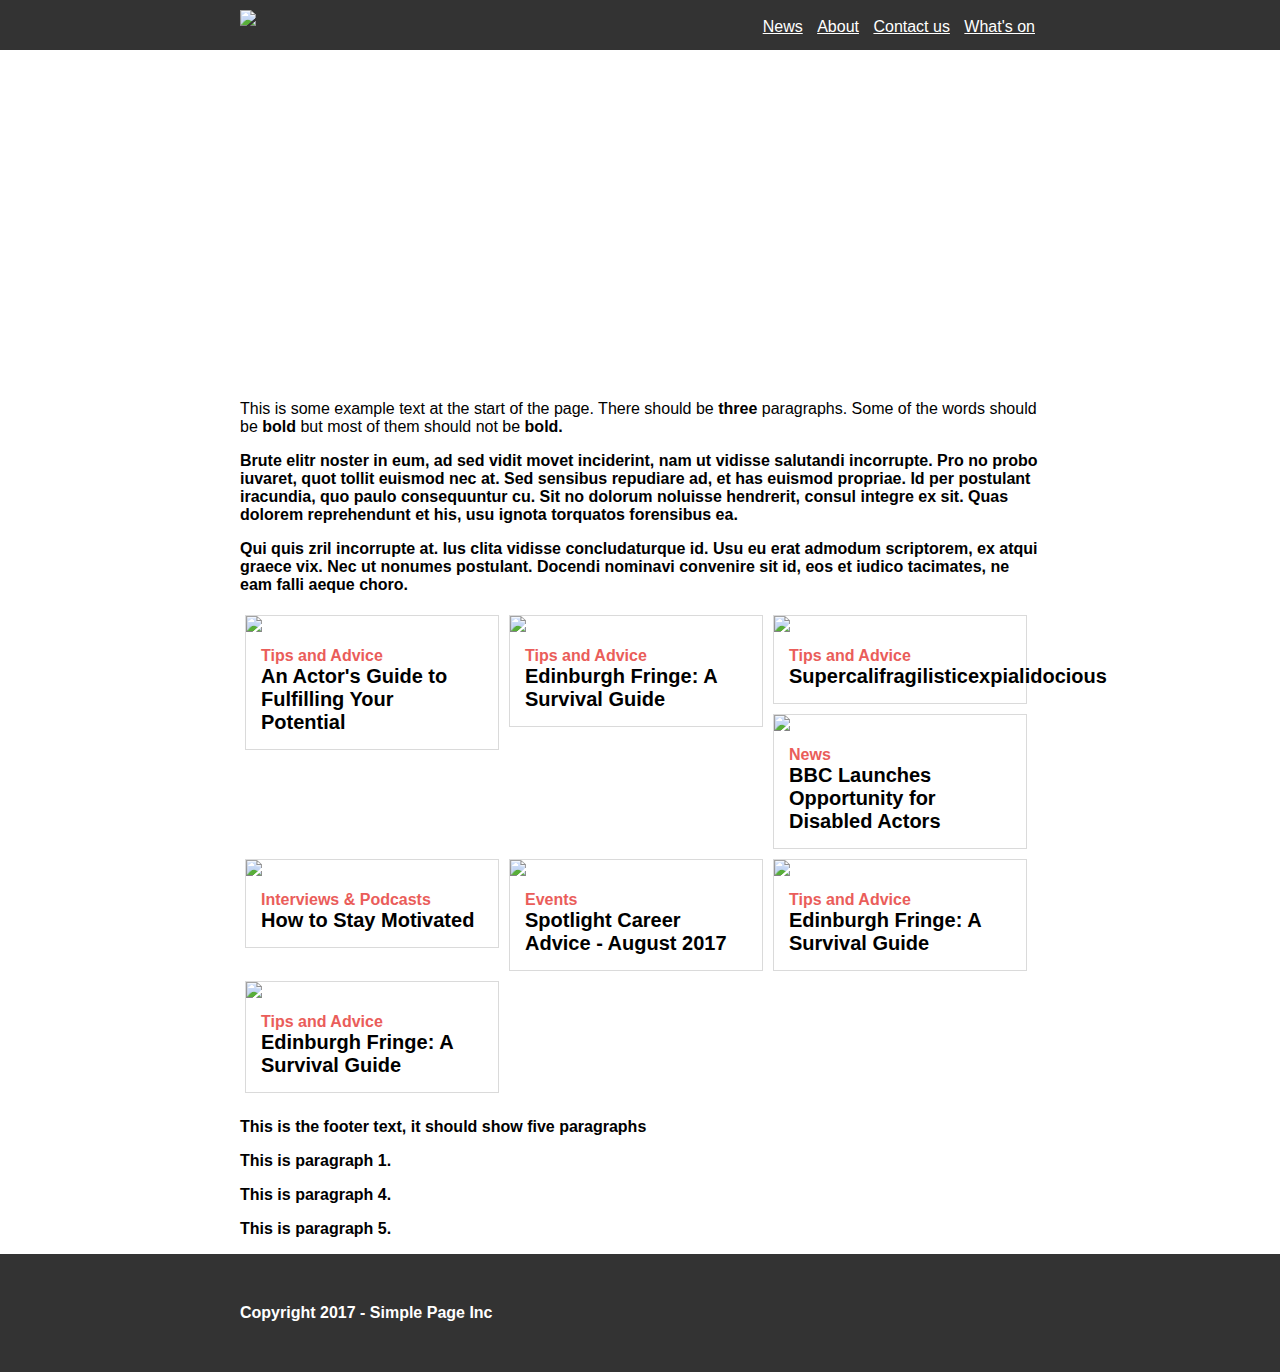
==== BuggyPage/page.html @ 9879ab96 "First commit with unedited files" ====
<!doctype html>

<html lang="en">
<head>
  <meta charset="utf-8">

  <title></title>

  <link rel="stylesheet" href="styles.css">

</head>

<body>
	<header>
		<div class="centered">
			<img src="https://www.spotlight.com/Features/Sunlight/Images/SpotlightLogoRow90.svg" />
			<ul>
				<li><a href="#">News</a></li>
				<li><a href="#">About</a></li>
				<li><a href="#">Contact us</a></li>
				<li><a href="#">What's on</a></li>
			</ul>
		</div>
	</header>
	<article>
		<h1>News and advice</h1>
		<div class="centered">
			<p>This is some example text at the start of the page. There should be <strong>three</strong> paragraphs. Some of the words should be <strong>bold</strong> but most of them should not be <strong>bold.</p>
			<p>Brute elitr noster in eum, ad sed vidit movet inciderint, nam ut vidisse salutandi incorrupte. Pro no probo iuvaret, quot tollit euismod nec at. Sed sensibus repudiare ad, et has euismod propriae. Id per postulant iracundia, quo paulo consequuntur cu. Sit no dolorum noluisse hendrerit, consul integre ex sit. Quas dolorem reprehendunt et his, usu ignota torquatos forensibus ea.</p>
			<p>Qui quis zril incorrupte at. Ius clita vidisse concludaturque id. Usu eu erat admodum scriptorem, ex atqui graece vix. Nec ut nonumes postulant. Docendi nominavi convenire sit id, eos et iudico tacimates, ne eam falli aeque choro.</p>
			<ul class="articleList">
				<!-- This block is used as a template for the article list items. See renderArticleList.js -->
				<script type="text/html" id="template">
					<li>
						<a href="uninteresting_pages/article.txt?HREF" class="articleListItem">
							<img src="IMAGESOURCE" />
							<div class="articleInfo">
								<div class="category"><span href="uninteresting_pages/category.txt?CATEGORY">CATEGORY</span></div>
								<div class="title">TITLE</div>
							</div>
						</a>
					</li>
				</script>
				
			</ul>
			<p>This is the footer text, it should show five paragraphs</p>
			<p>This is paragraph 1.</p>
			<p class="bob>This is paragraph 2.</p>
			<p>This is paragraph 3.</p>
			<p class="bob">This is paragraph 4.</p>
			<p>This is paragraph 5.</p>			
		</div>
	</article>
	<footer>
		<div class="centered">
			Copyright 2017 - Simple Page Inc
		</div>
	</footer>
	<script src="renderArticleList.js"></script>
</body>
</html>
---- BuggyPage/styles.css ----
body, ul, li, h1 {
  margin: 0;
  padding: 0;
  list-style: none;
  font-family: sans-serif; }

* {
  box-sizing: border-box; }

header {
  background: #333;
  padding: 10px;
  overflow: hidden;
  text-align: right; }
  header ul {
    list-style: none;
    padding-top: 8px; }
  header li {
    display: inline;
    padding: 5px; }
  header a {
    color: #fff; }
  header img {
    height: 30px;
    float: left; }

h1 {
  padding-top: 200px;
  padding-bottom: 50px;
  background: no-repeat center center url(https://res.cloudinary.com/spotlightuk/image/fetch/w_2048,c_limit/https://spotlight-cmsmedia.s3-eu-west-1.amazonaws.com/media/1192/opened-space.png);
  background-size: cover;
  text-align: center;
  color: #fff;
  font-size: 70px;
  margin-bottom: 20px; }

footer {
  background: #333;
  color: #fff;
  padding: 50px; }

.centered {
  max-width: 800px;
  margin-left: auto;
  margin-right: auto; }

.articleList {
  margin-bottom: 20px; }
  .articleList:after {
    content: "";
    clear: both;
    display: table; }
  .articleList li {
    width: 33%;
    float: left;
    padding: 5px; }
  .articleList img {
    display: block;
    width: 100%; }
  .articleList .articleListItem {
    display: block;
    border: 1px solid #dadada;
    text-decoration: none;
    color: inherit; }
  .articleList .section {
    padding-bottom: 5px; }
  .articleList .articleInfo {
    padding: 15px; }
  .articleList .title {
    font-size: 20px; }
  .articleList .category {
    color: #ea5d5a; }
  .articleList .category:hover {
    text-decoration: underline; }

/*# sourceMappingURL=styles.css.map */
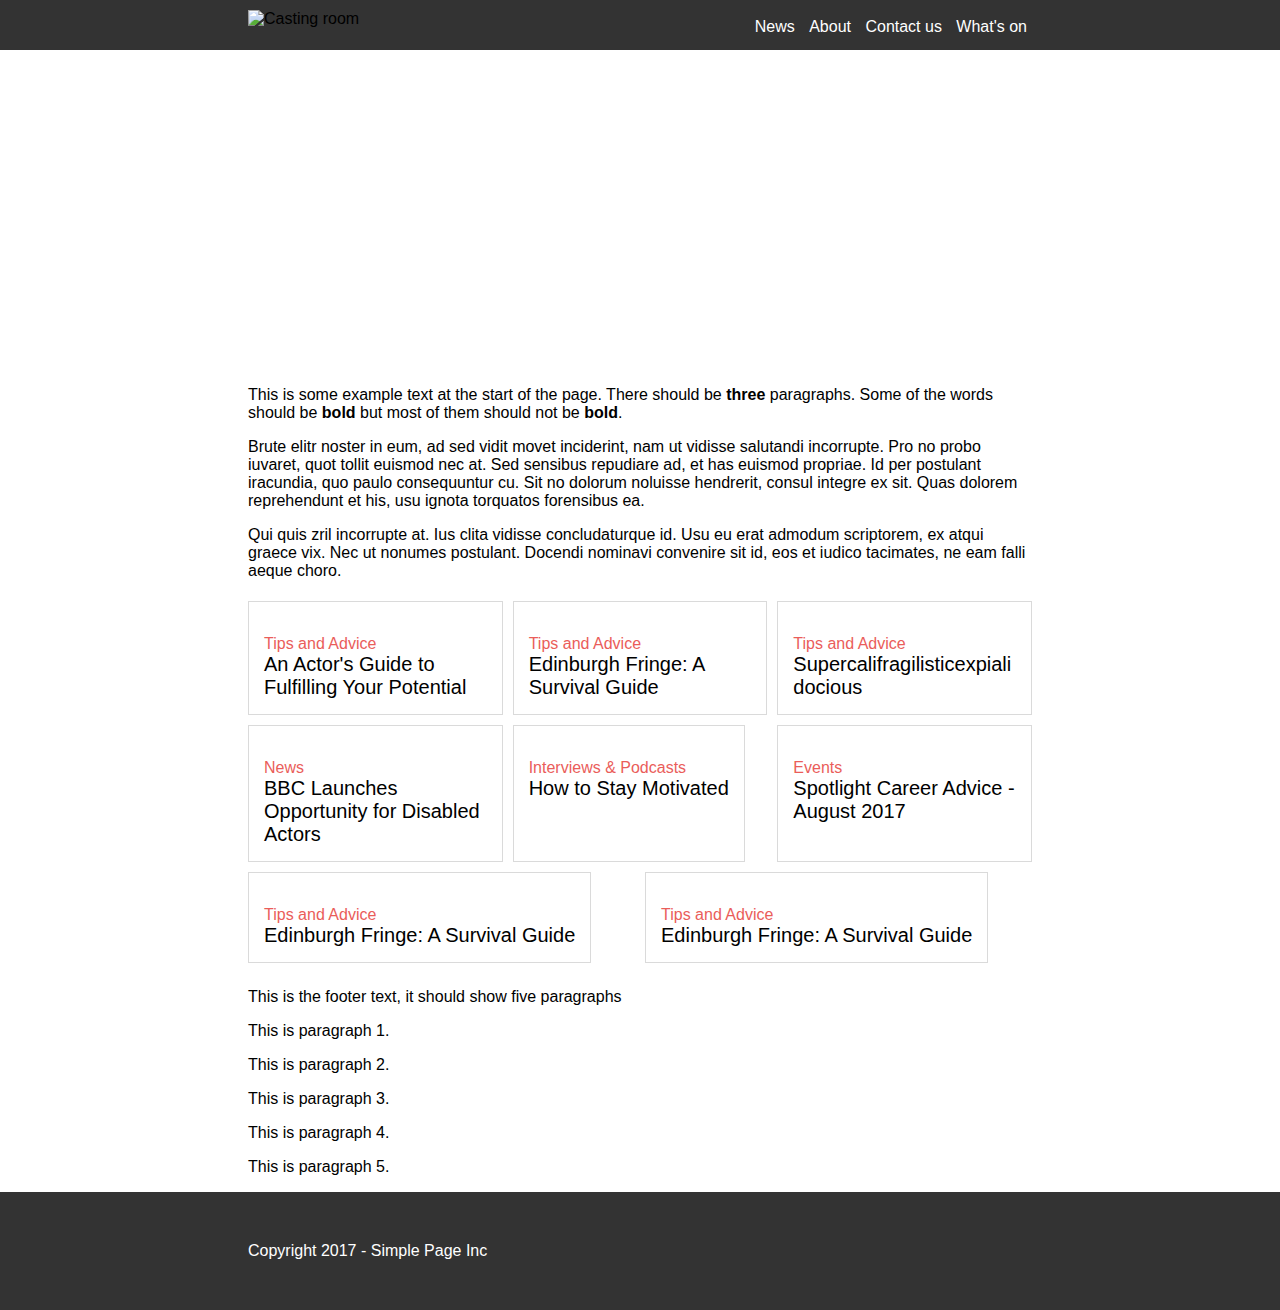
==== commit 58b4f4c4: "Fixed bugs in page.html and css" ====
--- a/BuggyPage/page.html
+++ b/BuggyPage/page.html
@@ -3,17 +3,17 @@
 <html lang="en">
 <head>
   <meta charset="utf-8">
+  <meta name="viewport" content="width=device-width, initial-scale=1">
+  <title>Spotlight</title>
 
-  <title></title>
-
+  <link href="https://fonts.googleapis.com/css?family=Montserrat:700,800" rel="stylesheet">
   <link rel="stylesheet" href="styles.css">
-
 </head>
 
 <body>
 	<header>
 		<div class="centered">
-			<img src="https://www.spotlight.com/Features/Sunlight/Images/SpotlightLogoRow90.svg" />
+			<img src="https://www.spotlight.com/Features/Sunlight/Images/SpotlightLogoRow90.svg" alt="Casting room" />
 			<ul>
 				<li><a href="#">News</a></li>
 				<li><a href="#">About</a></li>
@@ -25,27 +25,33 @@
 	<article>
 		<h1>News and advice</h1>
 		<div class="centered">
-			<p>This is some example text at the start of the page. There should be <strong>three</strong> paragraphs. Some of the words should be <strong>bold</strong> but most of them should not be <strong>bold.</p>
+			<p>This is some example text at the start of the page. There should be 
+			<strong>three</strong> paragraphs. Some of the words should be 
+			<strong>bold</strong> but most of them should not be <strong>bold</strong>.</p>
 			<p>Brute elitr noster in eum, ad sed vidit movet inciderint, nam ut vidisse salutandi incorrupte. Pro no probo iuvaret, quot tollit euismod nec at. Sed sensibus repudiare ad, et has euismod propriae. Id per postulant iracundia, quo paulo consequuntur cu. Sit no dolorum noluisse hendrerit, consul integre ex sit. Quas dolorem reprehendunt et his, usu ignota torquatos forensibus ea.</p>
 			<p>Qui quis zril incorrupte at. Ius clita vidisse concludaturque id. Usu eu erat admodum scriptorem, ex atqui graece vix. Nec ut nonumes postulant. Docendi nominavi convenire sit id, eos et iudico tacimates, ne eam falli aeque choro.</p>
 			<ul class="articleList">
 				<!-- This block is used as a template for the article list items. See renderArticleList.js -->
 				<script type="text/html" id="template">
 					<li>
-						<a href="uninteresting_pages/article.txt?HREF" class="articleListItem">
-							<img src="IMAGESOURCE" />
+						<div class="articleListItem">
+							<a href="uninteresting_pages/article.txt?HREF" class="link-cover">
+								<img src="IMAGESOURCE" alt=""/>
+							</a>
 							<div class="articleInfo">
-								<div class="category"><span href="uninteresting_pages/category.txt?CATEGORY">CATEGORY</span></div>
+								<div class="category">
+									<a href="uninteresting_pages/category.txt?CATEGORY">CATEGORY</a>
+								</div>
 								<div class="title">TITLE</div>
 							</div>
-						</a>
+						</div>
 					</li>
 				</script>
 				
 			</ul>
 			<p>This is the footer text, it should show five paragraphs</p>
 			<p>This is paragraph 1.</p>
-			<p class="bob>This is paragraph 2.</p>
+			<p class="bob">This is paragraph 2.</p>
 			<p>This is paragraph 3.</p>
 			<p class="bob">This is paragraph 4.</p>
 			<p>This is paragraph 5.</p>			
--- a/BuggyPage/styles.css
+++ b/BuggyPage/styles.css
@@ -1,76 +1,149 @@
-body, ul, li, h1 {
-  margin: 0;
-  padding: 0;
-  list-style: none;
-  font-family: sans-serif; }
-
-* {
-  box-sizing: border-box; }
-
-header {
-  background: #333;
-  padding: 10px;
-  overflow: hidden;
-  text-align: right; }
-  header ul {
-    list-style: none;
-    padding-top: 8px; }
-  header li {
-    display: inline;
-    padding: 5px; }
-  header a {
-    color: #fff; }
-  header img {
-    height: 30px;
-    float: left; }
-
-h1 {
-  padding-top: 200px;
-  padding-bottom: 50px;
-  background: no-repeat center center url(https://res.cloudinary.com/spotlightuk/image/fetch/w_2048,c_limit/https://spotlight-cmsmedia.s3-eu-west-1.amazonaws.com/media/1192/opened-space.png);
-  background-size: cover;
-  text-align: center;
-  color: #fff;
-  font-size: 70px;
-  margin-bottom: 20px; }
-
-footer {
-  background: #333;
-  color: #fff;
-  padding: 50px; }
-
-.centered {
-  max-width: 800px;
-  margin-left: auto;
-  margin-right: auto; }
-
-.articleList {
-  margin-bottom: 20px; }
-  .articleList:after {
-    content: "";
-    clear: both;
-    display: table; }
-  .articleList li {
-    width: 33%;
-    float: left;
-    padding: 5px; }
-  .articleList img {
-    display: block;
-    width: 100%; }
-  .articleList .articleListItem {
-    display: block;
-    border: 1px solid #dadada;
-    text-decoration: none;
-    color: inherit; }
-  .articleList .section {
-    padding-bottom: 5px; }
-  .articleList .articleInfo {
-    padding: 15px; }
-  .articleList .title {
-    font-size: 20px; }
-  .articleList .category {
-    color: #ea5d5a; }
-  .articleList .category:hover {
-    text-decoration: underline; }
-
-/*# sourceMappingURL=styles.css.map */
+body, ul, li, h1, a {
+  margin: 0;
+  padding: 0;
+  list-style: none;
+  font-family: sans-serif;
+  text-decoration: none;
+}
+
+* {
+  box-sizing: border-box;
+}
+
+header {
+  background: #333;
+  padding: 10px;
+  overflow: hidden;
+  text-align: center;
+}
+@media only screen and (min-width: 480px) {
+  header {
+    text-align: right;
+  }
+}
+header ul {
+  list-style: none;
+  padding-top: 8px;
+}
+header li {
+  display: inline;
+  padding: 5px;
+}
+header a {
+  color: #fff;
+  text-decoration: none;
+}
+header img {
+  height: 30px;
+}
+@media only screen and (min-width: 480px) {
+  header img {
+    float: left;
+  }
+}
+
+h1 {
+  padding-top: 200px;
+  padding-bottom: 50px;
+  background: no-repeat center center url(https://res.cloudinary.com/spotlightuk/image/fetch/w_2048,c_limit/https://spotlight-cmsmedia.s3-eu-west-1.amazonaws.com/media/1192/opened-space.png);
+  background-size: cover;
+  text-align: center;
+  color: #fff;
+  font-size: 40px;
+  font-family: Montserrat;
+  font-weight: 800;
+  line-height: 1;
+}
+@media only screen and (min-width: 480px) {
+  h1 {
+    font-size: 70px;
+  }
+}
+
+footer {
+  background: #333;
+  color: #fff;
+  padding: 50px;
+}
+
+.centered {
+  max-width: 400px;
+  margin-left: auto;
+  margin-right: auto;
+  padding-left: 0.5rem;
+  padding-right: 0.5rem;
+}
+@media only screen and (min-width: 480px) {
+  .centered {
+    max-width: 600px;
+  }
+}
+@media only screen and (min-width: 768px) {
+  .centered {
+    max-width: 800px;
+  }
+}
+
+.articleList {
+  display: flex;
+  flex-wrap: wrap;
+  margin-bottom: 20px;
+  margin-left: -5px;
+  margin-right: -5px;
+}
+.articleList li {
+  width: 100%;
+  padding: 5px;
+  display: flex;
+  flex-grow: 1;
+  word-break: break-word;
+}
+@media only screen and (min-width: 480px) {
+  .articleList li {
+    width: 50%;
+  }
+}
+@media only screen and (min-width: 768px) {
+  .articleList li {
+    width: 33%;
+  }
+}
+.articleList img {
+  width: 100%;
+}
+.articleList .articleListItem {
+  display: block;
+  border: 1px solid #dadada;
+  text-decoration: none;
+  color: inherit;
+  position: relative;
+}
+.articleList .articleListItem .link-cover:after {
+  content: "";
+  position: absolute;
+  left: 0;
+  top: 0;
+  right: 0;
+  bottom: 0;
+}
+.articleList .section {
+  padding-bottom: 5px;
+}
+.articleList .articleInfo {
+  padding: 15px;
+}
+.articleList .articleInfo .category {
+  position: relative;
+  z-index: 1;
+}
+.articleList .articleInfo .category a {
+  color: #ea5d5a;
+}
+.articleList .articleInfo .category:hover {
+  text-decoration: underline;
+}
+.articleList .articleInfo .title {
+  font-size: 20px;
+}
+
+/*# sourceMappingURL=styles.css.map */
